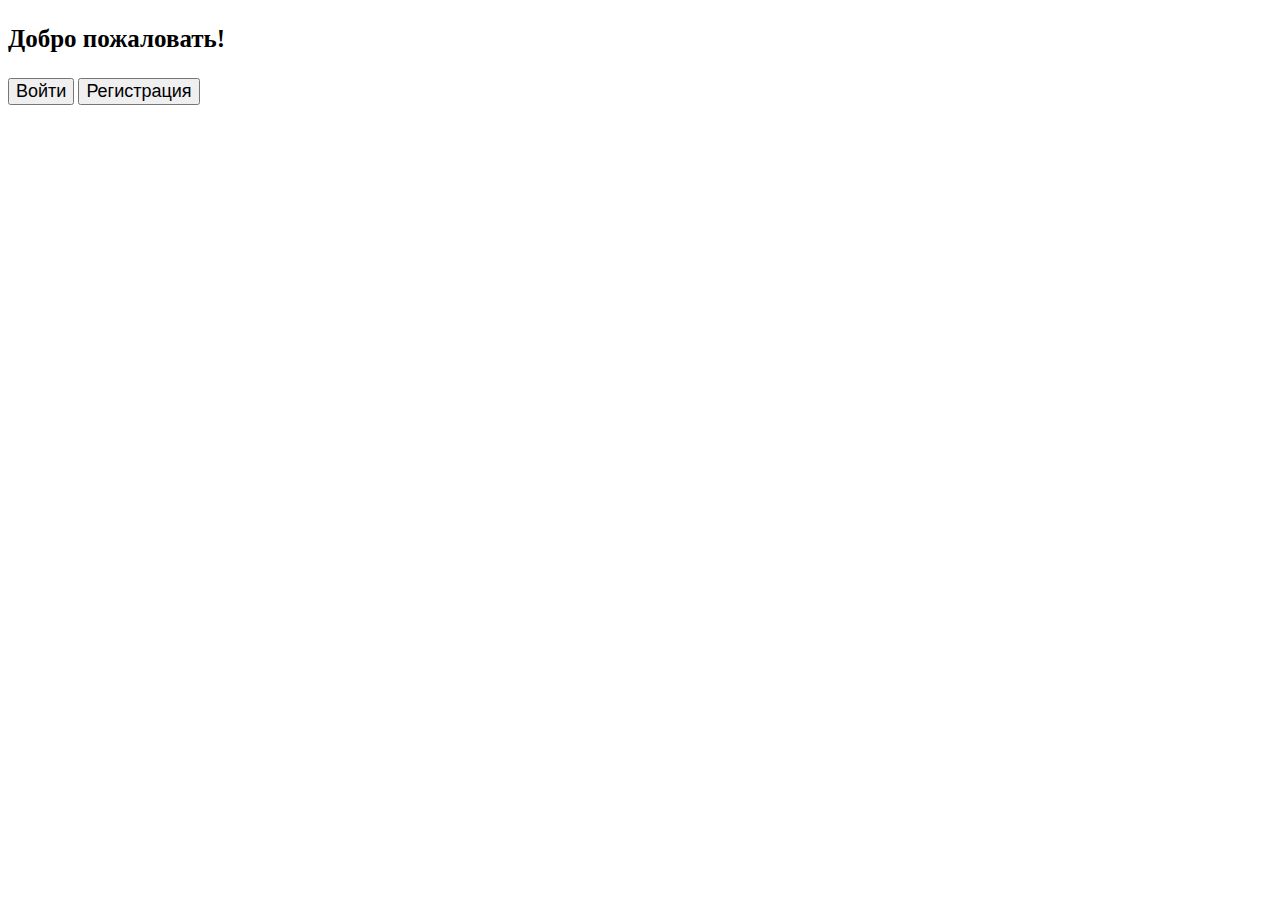
==== src/main/resources/static/index.html @ e7af69de "init the project" ====
<!DOCTYPE html>
<html lang="ru">
<head>
    <meta charset="utf-8"/>
    <title>Мой первый сервис</title>
</head>
<body>
    <div>
        <p style="font-size: 25px"><b>Добро пожаловать!</b></p>
        <input type="button" value="Войти" style="font-size: 18px" onclick="window.location='sign_in.html'">
        <input type="button" value="Регистрация" style="font-size: 18px" onclick="window.location='sign_up.html'">
    </div>
</body>
</html>
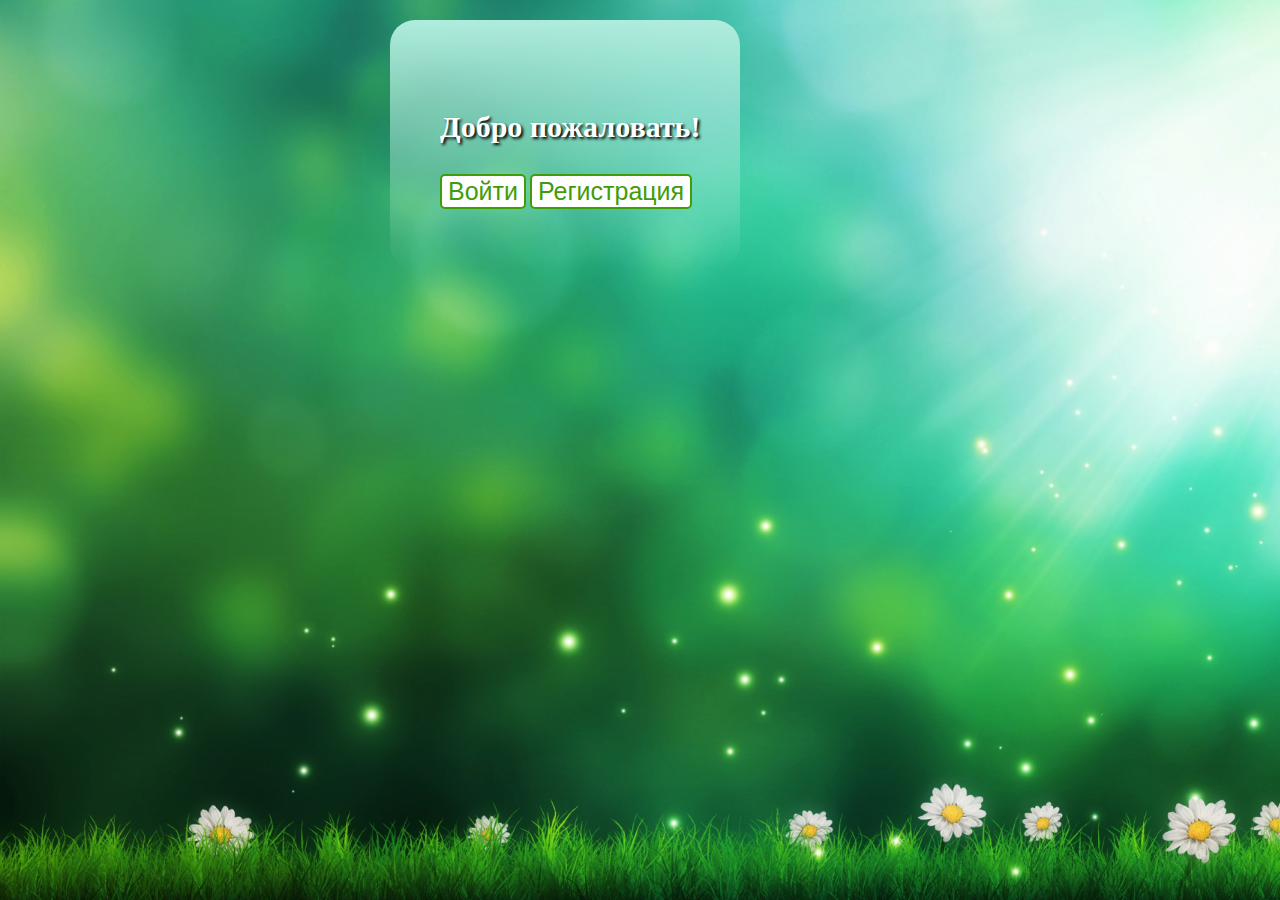
==== commit d7b4b9e8: "Update v1.1: fix authorization" ====
--- a/src/main/resources/static/index.html
+++ b/src/main/resources/static/index.html
@@ -3,12 +3,13 @@
 <head>
     <meta charset="utf-8"/>
     <title>Мой первый сервис</title>
+    <link rel="stylesheet" href="css/index.css"/>
 </head>
 <body>
-    <div>
-        <p style="font-size: 25px"><b>Добро пожаловать!</b></p>
-        <input type="button" value="Войти" style="font-size: 18px" onclick="window.location='sign_in.html'">
-        <input type="button" value="Регистрация" style="font-size: 18px" onclick="window.location='sign_up.html'">
+    <div class="welcome">
+        <p><b>Добро пожаловать!</b></p>
+        <input type="button" value="Войти" onclick="window.location='login'">
+        <input type="button" value="Регистрация" onclick="window.location='sign_up.html'">
     </div>
 </body>
 </html>
--- a/src/main/resources/static/css/index.css
+++ b/src/main/resources/static/css/index.css
@@ -0,0 +1,51 @@
+body {
+    background: url("../images/bg2.jpg");
+    background-attachment: fixed;
+    background-size: cover;
+}
+
+.welcome {
+    position: relative;
+    max-width: 400px;
+    padding: 60px 50px;
+    margin: 20px auto 0;
+    background-size: cover;
+}
+
+.welcome:before {
+     content: '';
+     position: absolute;
+     top: 0;
+     left: 0;
+     right: 0;
+     bottom: 0;
+     border-radius: 25px;
+     background: linear-gradient(to top, #ccb0, #afecdd);
+     width: 350px;
+}
+
+p {
+    position: relative;
+    color: white;
+    text-shadow: 2px 2px 3px black;
+    font-size: 30px;
+}
+
+input {
+    position: relative;
+    font-size: 25px;
+    border-color: #429c0a;
+    border-style: solid;
+    border-width: 2px;
+    color: #429c0a;
+    background: white;
+    border-radius: 5px;
+    transition: background-color 0.2s ease, color 0.2s ease;
+    font-size: 25px;
+}
+
+input:hover {
+    background-color: #429c0a;
+    color: white;
+}
+}